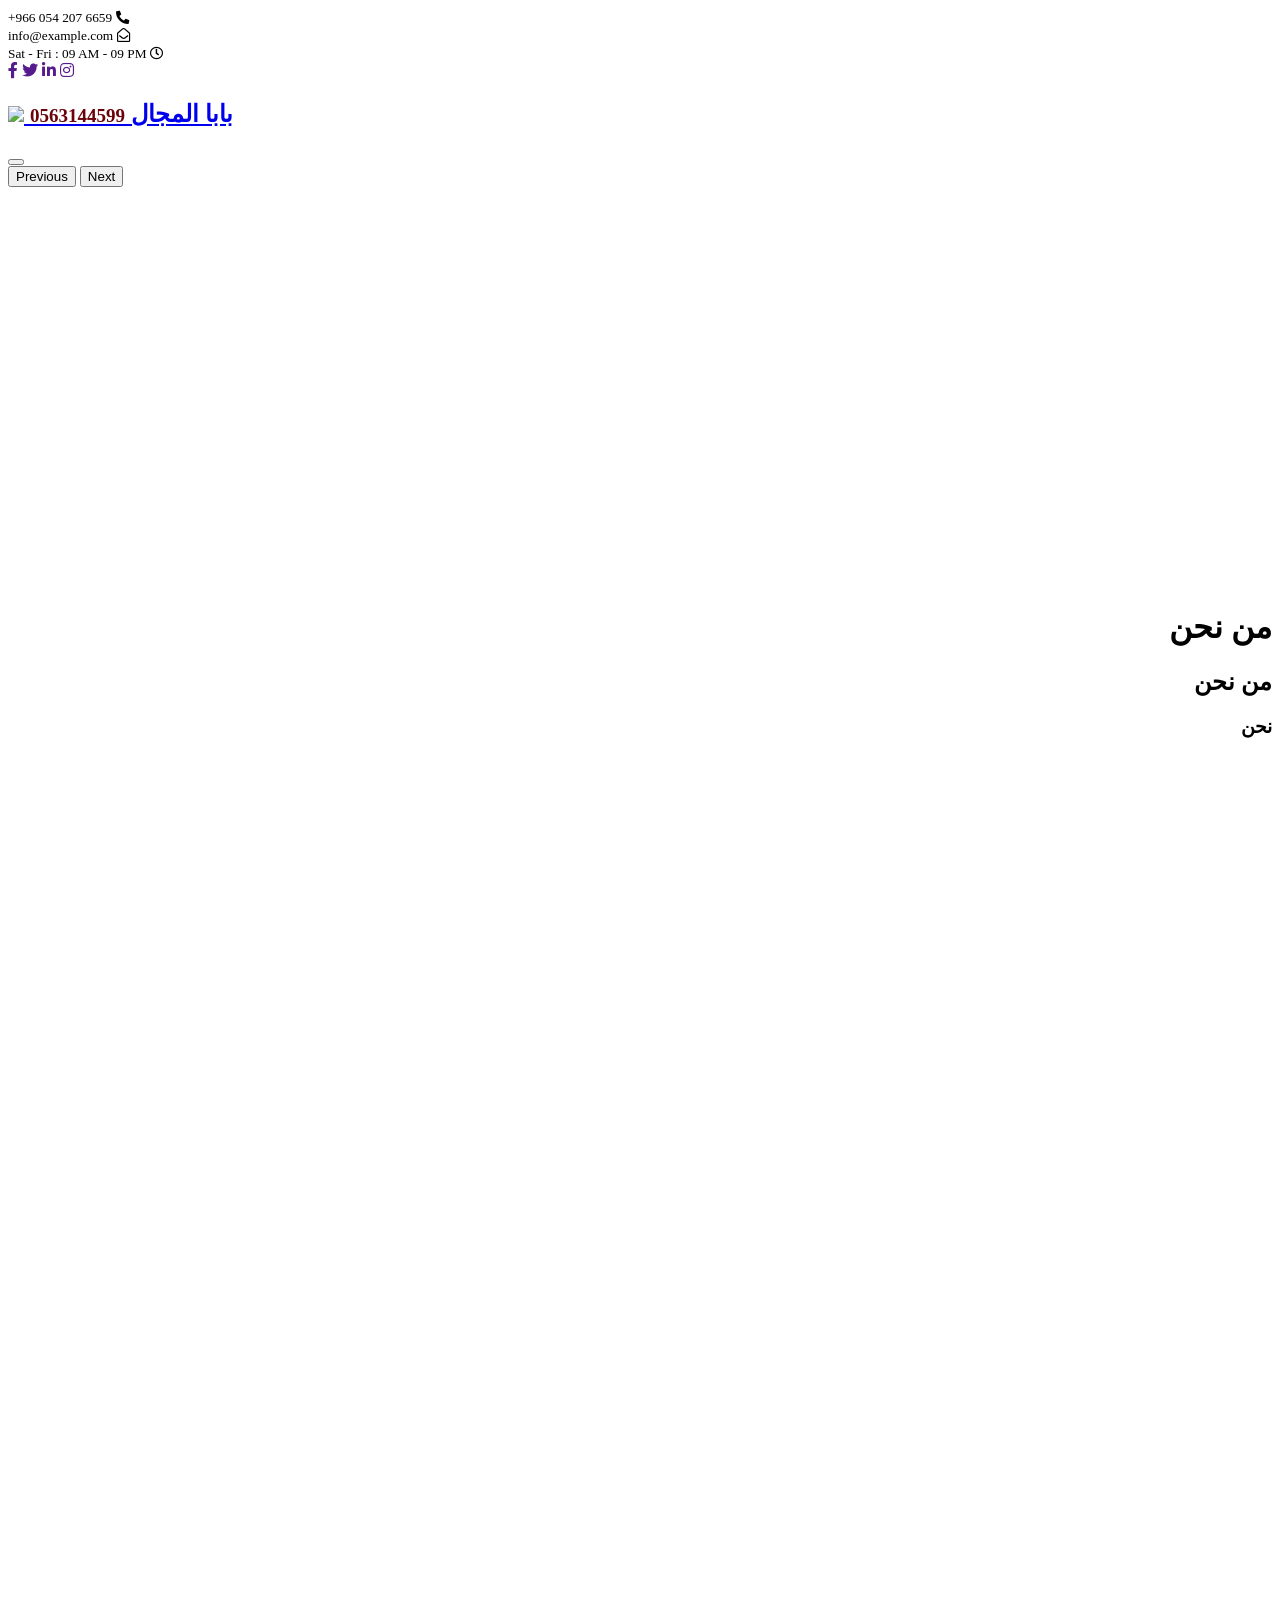
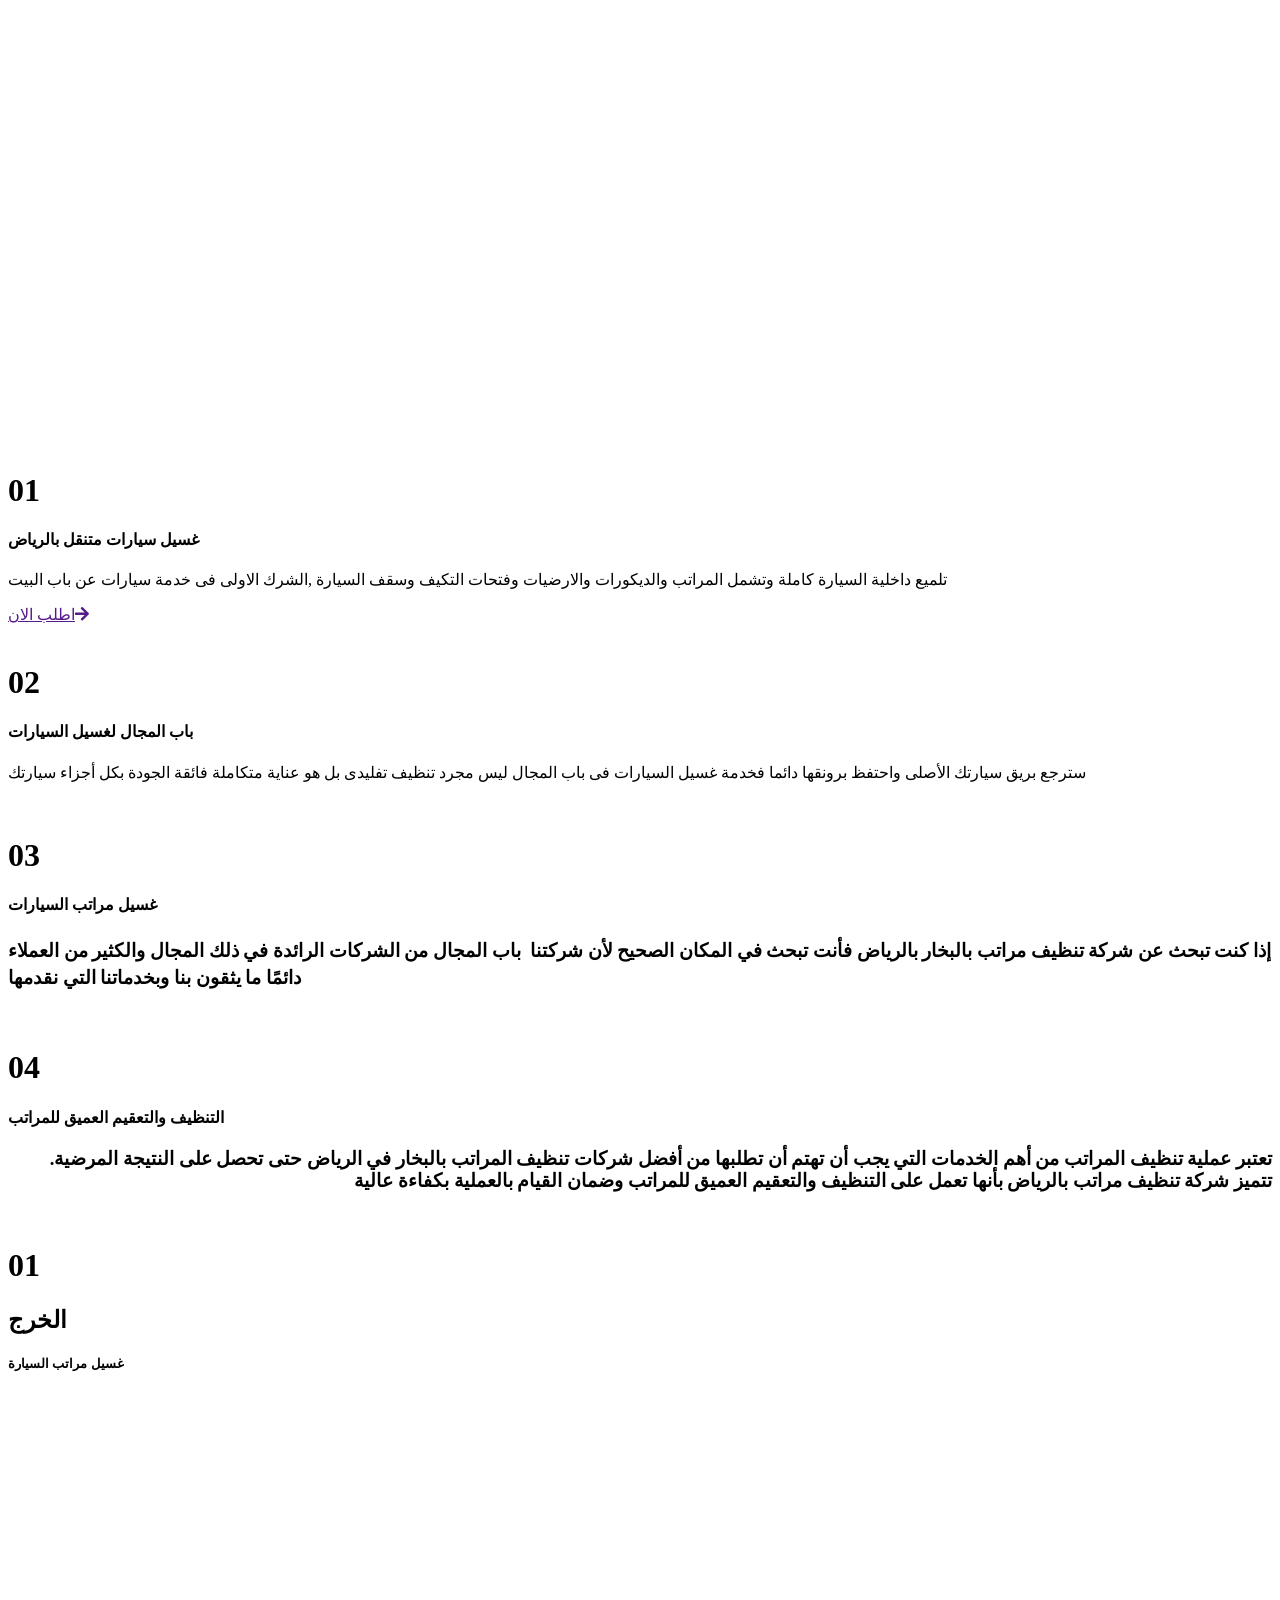
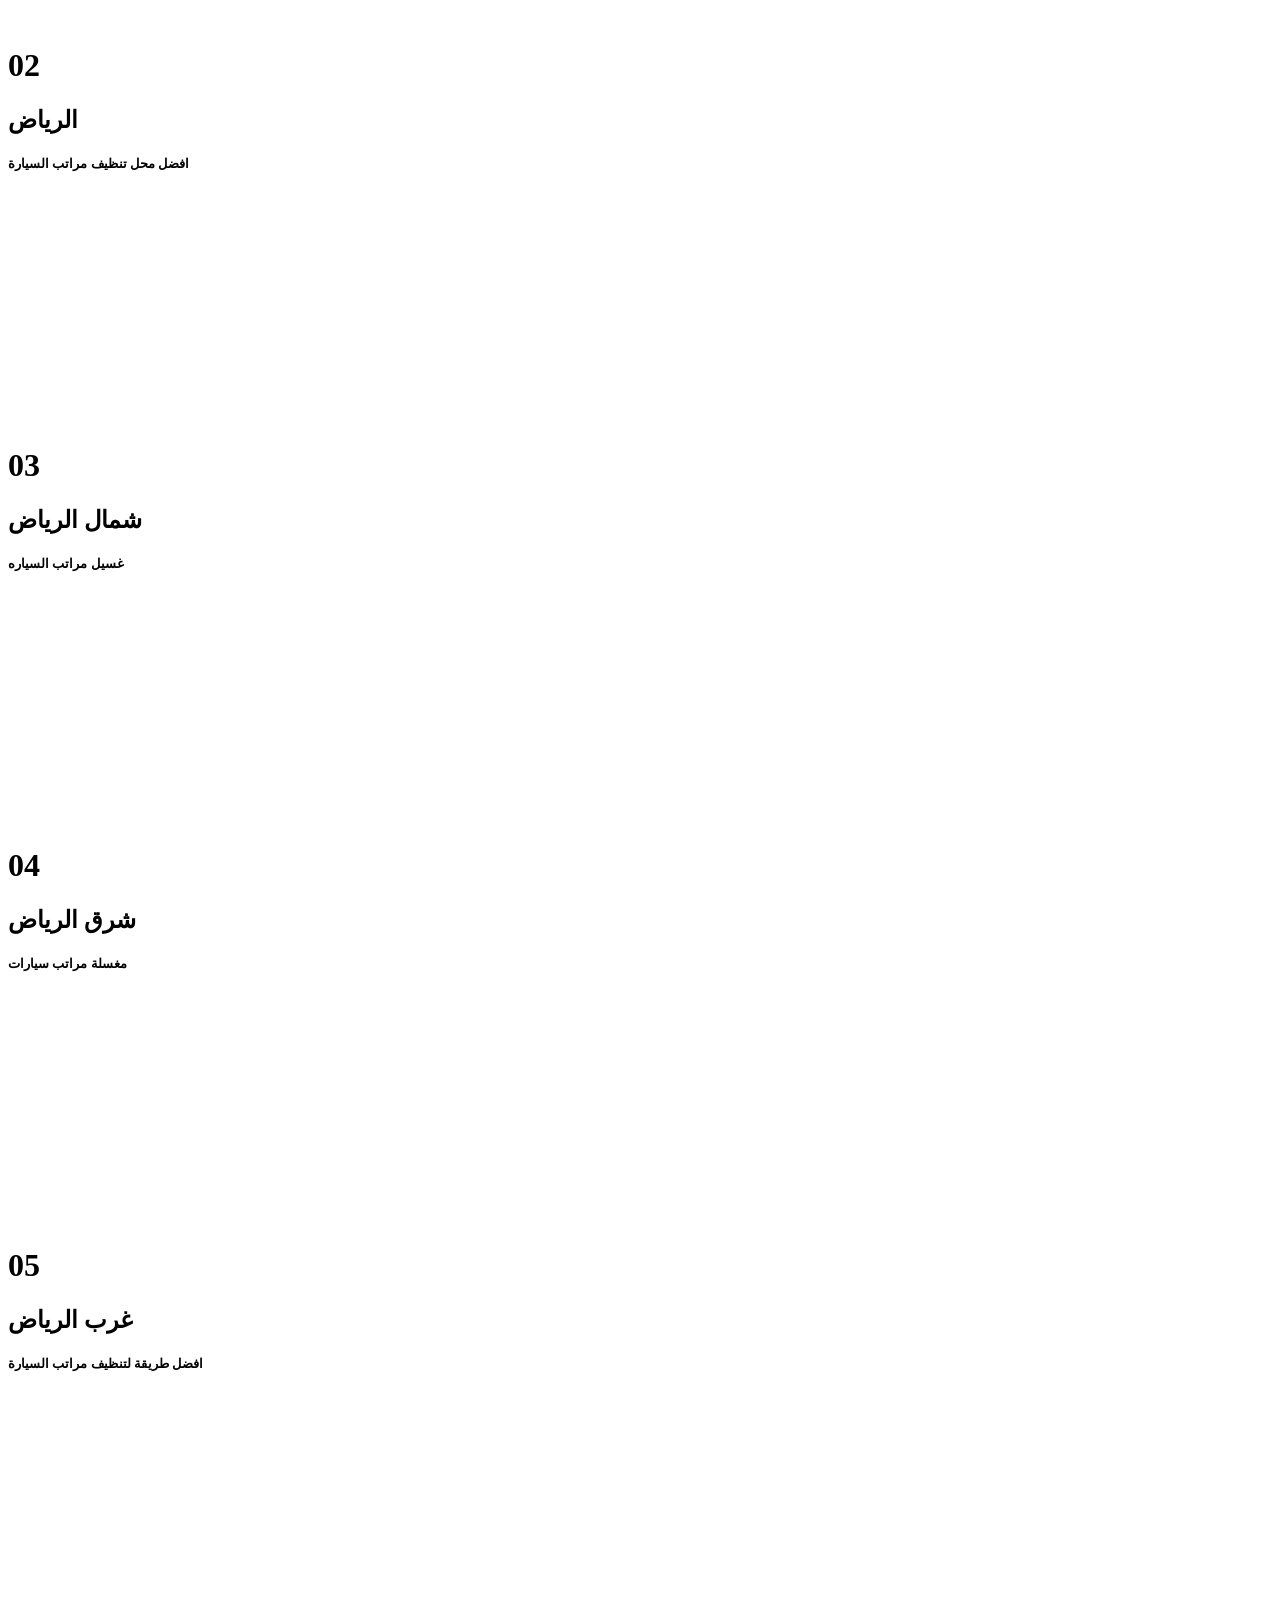
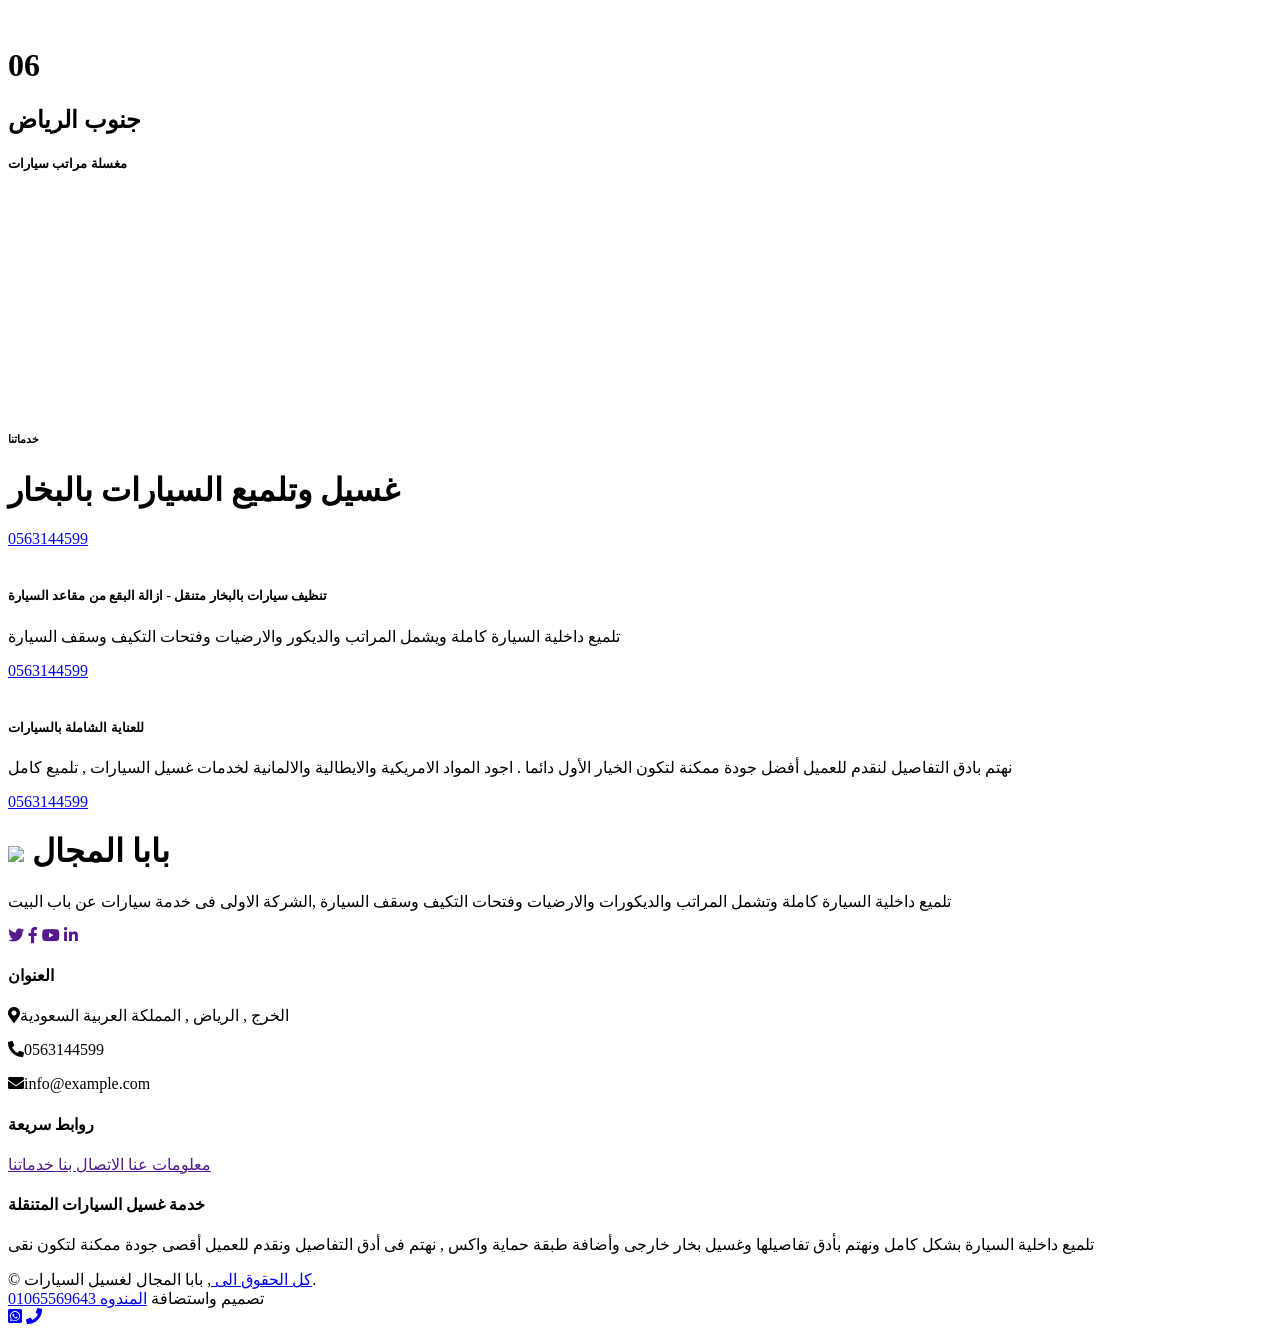
==== index.html @ a14aadbb "Update index.html" ====
<!DOCTYPE html>
<html lang="en">

<head>
    <meta charset="utf-8">
    <title>بابا المجال غسيل سيارات بالرياض 0563144599</title>
    <meta content="width=device-width, initial-scale=1.0" name="viewport">
    <meta content="
    غسيل سيارات ,
مغسلة سيارات متنقلة الرياض ,
غسيل سيارات متنقل الرياض ,
غسيل سيارات بالبخار الرياض ,
غسيل سيارات بالبخار بالرياض ,
غسيل سيارات متنقل شرق الرياض ,
غسيل سيارات متنقل شمال الرياض ,
غسيل سيارات متنقلة بالرياض ,
تلميع سيارات شرق الرياض ,
شركة غسيل سيارات متنقل بالرياض ,
تلميع سيارات متنقل الرياض ,
تلميع متنقل الرياض ,
تلميع سيارات متنقل بالرياض ,
غسيل سيارات عادي متنقل الرياض ,
مغسلة سيارات بالبخار الرياض ,
تلميع سيارات متنقل في الرياض ,
تطبيق غسيل سيارات متنقل الرياض ,
غسيل سيارات متنقل الرياض رخيص ,
شركة غسيل سيارات بالبخار متنقل بالرياض ,
غسيل سيارات متنقل العليا الرياض ,
تلميع سيارات ,
غسيل سيارات متنقل بالرياض ,
غسل سيارتك عند باب بيتك الرياض ,
شركة غسيل سيارات بالبخار بالرياض ,
غسيل متنقل الرياض ,
غسيل سيارات بالبخار في الرياض ,
غسيل سيارات بالبخار متنقل بالرياض ,
غسيل وتلميع سيارات متنقل بالرياض ,
غسيل سيارات متنقل في الرياض ,
شركة غسيل سيارات متنقلة بالرياض ,
تنظيف سيارات متنقل بالرياض ,
غسيل متنقل بالرياض ,
شركة تنظيف سيارات متنقل بالرياض ,
تلميع سيارات بالبخار بالرياض ,
شركة غسيل سيارات متنقلة بالبخار بالرياض ,
غسيل سيارات متنقل الملقا ,

    " name="keywords">
    <meta content="خدمات منزلية بالرياض ,غسيل سيارات بالبخار  ,تنظيف مجالس , غسيل كنب ,  نقل عفش , تخزين اثاث ,تنظيف منازل , غسيل سيارات , مكافحة حشرات ,طارد للحمام , عزل المنشأة " name="description">

    <!-- Favicon -->
    <link href="img/logo.png" rel="icon">

    <!-- Google Web Fonts -->
    <link rel="preconnect" href="https://fonts.googleapis.com">
    <link rel="preconnect" href="https://fonts.gstatic.com" crossorigin>
    <link href="https://fonts.googleapis.com/css2?family=Roboto:wght@400;500&family=Poppins:wght@600;700&display=swap" rel="stylesheet"> 

    <!-- Icon Font Stylesheet -->
    <link href="https://cdnjs.cloudflare.com/ajax/libs/font-awesome/5.10.0/css/all.min.css" rel="stylesheet">
    <link href="https://cdn.jsdelivr.net/npm/bootstrap-icons@1.4.1/font/bootstrap-icons.css" rel="stylesheet">

    <!-- Libraries Stylesheet -->
    <link href="lib/animate/animate.min.css" rel="stylesheet">
    <link href="lib/owlcarousel/assets/owl.carousel.min.css" rel="stylesheet">

    <!-- Customized Bootstrap Stylesheet -->
    <link href="css/bootstrap.min.css" rel="stylesheet">

    <!-- Template Stylesheet -->
    <link href="css/style.css" rel="stylesheet">
    <!-- Google tag (gtag.js) -->
<script async src="https://www.googletagmanager.com/gtag/js?id=G-0M3JSE8YZG"></script>
<script>
  window.dataLayer = window.dataLayer || [];
  function gtag(){dataLayer.push(arguments);}
  gtag('js', new Date());

  gtag('config', 'G-0M3JSE8YZG');
</script>
</head>

<body>
    <!-- Spinner Start -->
    <div id="spinner" class="show bg-white position-fixed translate-middle w-100 vh-100 top-50 start-50 d-flex align-items-center justify-content-center">
        <div class="spinner-grow text-primary" role="status"></div>
    </div>
    <!-- Spinner End -->
    <!-- Topbar Start -->
    <div class="container-fluid bg-light p-0">
        <div class="row gx-0 d-none d-lg-flex">
            <div class="col-lg-7 px-5 text-start">
                <div class="h-100 d-inline-flex align-items-center border-start border-end px-3">
                    <small dir="ltr">+966 054 207 6659</small>
                    <small class="fa fa-phone-alt me-2"></small>
                   
                </div>
                <div class="h-100 d-inline-flex align-items-center border-end px-3">
                    <small>info@example.com</small>
                    <small class="far fa-envelope-open me-2"></small>
                   
                </div>
                <div class="h-100 d-inline-flex align-items-center border-end px-3">
                    <small>Sat - Fri : 09 AM - 09 PM</small>
                    <small class="far fa-clock me-2"></small>
                   
                </div>
            </div>
            <div class="col-lg-5 px-5 text-end">
                <div class="h-100 d-inline-flex align-items-center">
                    <a class="btn btn-square border-end border-start" href=""><i class="fab fa-facebook-f"></i></a>
                    <a class="btn btn-square border-end" href=""><i class="fab fa-twitter"></i></a>
                    <a class="btn btn-square border-end" href=""><i class="fab fa-linkedin-in"></i></a>
                    <a class="btn btn-square border-end" href=""><i class="fab fa-instagram"></i></a>
                </div>
            </div>
        </div>
    </div>
    <!-- Topbar End -->


    <!-- Navbar Start -->
    <nav class="navbar navbar-expand-lg bg-white navbar-light sticky-top px-4 px-lg-5 py-lg-0">
        <a href="index.html" class="navbar-brand d-flex align-items-center">
            <h1 class="m-0">
            <img src="/img/logo.png">
                بابا المجال
                <span style="font-size: 19px !important; font-weight: bold !important; color: #6c020a !important;">0563144599</span>
             </h1>
        </a>
        <button type="button" class="navbar-toggler" data-bs-toggle="collapse" data-bs-target="#navbarCollapse">
            <span class="navbar-toggler-icon"></span>
        </button>
        <div class="collapse navbar-collapse" id="navbarCollapse">
            <div class="navbar-nav ms-auto py-3 py-lg-0" id="navSite">
            </div>
        </div>
    </nav>
    <!-- Navbar End -->


    <!-- Carousel Start -->
    <div class="container-fluid p-0 mb-5 wow fadeIn" data-wow-delay="0.1s">
        <div id="header-carousel" class="carousel slide" data-bs-ride="carousel">
            <div class="carousel-inner " id="slide">
                <!--Data Slide-->
            </div>
            <button class="carousel-control-prev" type="button" data-bs-target="#header-carousel"
                data-bs-slide="prev">
                <span class="carousel-control-prev-icon" aria-hidden="true"></span>
                <span class="visually-hidden">Previous</span>
            </button>
            <button class="carousel-control-next" type="button" data-bs-target="#header-carousel"
                data-bs-slide="next">
                <span class="carousel-control-next-icon" aria-hidden="true"></span>
                <span class="visually-hidden">Next</span>
            </button>
        </div>
    </div>
    <!-- Carousel End -->


    <!-- About Start -->
    <div class="container-xxl py-5">
        <div class="container">
            <div class="row g-5">
                <div class="col-lg-6 wow fadeInUp" data-wow-delay="0.1s">
                    <div class="position-relative overflow-hidden ps-5 pt-5 h-100" style="min-height: 400px;">
                        <img class="position-absolute w-100 h-100 AboutImg" src="" alt="" style="object-fit: cover;">
                        <div class="position-absolute top-0 start-0 bg-white pe-3 pb-3" style="width: 200px; height: 200px;">
                            <div class="d-flex flex-column justify-content-center text-center bg-primary h-100 p-3">
                                <h1 class="text-white About_h1"></h1>
                                <h2 class="text-white About_h2"></h2>
                                <h5 class="text-white mb-0 About_h5"> </h5>
                            </div>
                        </div>
                    </div>
                </div>
                <div class="col-lg-6 wow fadeInUp" data-wow-delay="0.5s">
                    <div class="h-100">
                        <div class="border-start border-5 border-primary ps-4 mb-5">                            
                            <h1 lass="text-body text-uppercase mb-2"style="direction: rtl;">من نحن</h1>                           
                            <h2 class="display-6 mb-0" style="direction: rtl;">من نحن</h2>
                        </div>
                        <h3 style="direction: rtl;">نحن<span style="color: rgb(19, 18, 18);">
                             <span style="text-decoration: underline;" class="details">
                            
                            </h3>
                        <div class="border-top mt-4 pt-4" >
                            <div class="row g-4" dir="ltr" id="About_sub">
                              
                            </div>
                        </div>
                    </div>
                </div>
            </div>
        </div>
    </div>
    <!-- About End -->
    <div class="container-fluid my-5 p-0">
        <div class="row g-0">
            <div class="col-xl-3 col-sm-6 wow fadeIn" data-wow-delay="0.1s">
                <div class="position-relative">
                    <iframe width="350" height="315"                     
                    src="https://www.youtube.com/embed/ENDoC7p9boM"
                     title="بابا المجال للخدمات المنزلية تنظيف مسبح 0563144599" 
                     frameborder="0" 
                     allow="accelerometer; autoplay; clipboard-write; encrypted-media; gyroscope; picture-in-picture; web-share" allowfullscreen></iframe>
                </div>
            </div>
            <div class="col-xl-3 col-sm-6 wow fadeIn" data-wow-delay="0.1s">
                <div class="position-relative">
                    <iframe width="350" height="315"                                     
                    src="https://www.youtube.com/embed/lfxhpoKHu24"
                     title="بابا المجال للخدمات المنزلية  , تنظيف مكيفات بالرياض  0563144599" 
                     frameborder="0" 
                     allow="accelerometer; autoplay; clipboard-write; encrypted-media; gyroscope; picture-in-picture; web-share" allowfullscreen></iframe>
                </div>
            </div>
            <div class="col-xl-3 col-sm-6 wow fadeIn" data-wow-delay="0.1s">
                <div class="position-relative">
                    <iframe width="350" height="315"    
                                                     
                    src="https://www.youtube.com/embed/4moefjsDjJA"
                     title="افضل شركة تنظيف منازل بالرياض" 
                     frameborder="0" 
                     allow="accelerometer; autoplay; clipboard-write; encrypted-media; gyroscope; picture-in-picture; web-share" allowfullscreen></iframe>
                </div>
            </div>
            <div class="col-xl-3 col-sm-6 wow fadeIn" data-wow-delay="0.1s">
                <div class="position-relative">
                    <iframe width="350" height="315"                                    
                    src="https://www.youtube.com/embed/tdwrv0Bm0sY"
                     title="تنظيف مؤسسات بالرياض" 
                     frameborder="0" 
                     allow="accelerometer; autoplay; clipboard-write; encrypted-media; gyroscope; picture-in-picture; web-share" allowfullscreen></iframe>
                </div>
            </div>
        </div>
    </div>

    <!-- Facts Start -->
    <div class="container-fluid my-5 p-0">
        <div class="row g-0">
            <div class="col-xl-3 col-sm-6 wow fadeIn" data-wow-delay="0.1s">
                <div class="position-relative">
                    <img class="img-fluid w-100" src="img/imgm001.jpg" alt="">
                    <div class="facts-overlay">
                        <h1 class="display-1">01</h1>
                        <h4 class="text-white mb-3">غسيل سيارات متنقل بالرياض</h4>
                        <p class="text-white">تلميع داخلية السيارة كاملة وتشمل المراتب والديكورات والارضيات وفتحات التكيف وسقف السيارة ,الشرك الاولى فى خدمة سيارات عن باب البيت</p>
                        <a class="text-white small" href="">اطلب الان<i class="fa fa-arrow-right ms-3"></i></a>
                    </div>
                </div>
            </div>
            <div class="col-xl-3 col-sm-6 wow fadeIn" data-wow-delay="0.3s">
                <div class="position-relative">
                    <img class="img-fluid w-100" src="img/imgm002.jpg" alt="">
                    <div class="facts-overlay">
                        <h1 class="display-1">02</h1>
                        <h4 class="text-white mb-3">باب المجال لغسيل السيارات</h4>
                        <p class="text-white">سترجع بريق سيارتك الأصلى واحتفظ برونقها دائما فخدمة غسيل السيارات فى باب المجال 
                            ليس مجرد تنظيف تفليدى بل هو عناية متكاملة فائقة الجودة بكل أجزاء سيارتك</p>
                           
                    </div>
                </div>
            </div>
            <div class="col-xl-3 col-sm-6 wow fadeIn" data-wow-delay="0.5s">
                <div class="position-relative">
                    <img class="img-fluid w-100" src="img/imgm003.jpg" alt="">
                    <div class="facts-overlay">
                        <h1 class="display-1">03</h1>
                        <h4 class="text-white mb-3">غسيل مراتب السيارات</h4>
                       <h2 class="text-white"><span style="font-size: 14pt;"><strong>إذا كنت تبحث عن شركة تنظيف مراتب بالبخار بالرياض فأنت تبحث في المكان الصحيح لأن شركتنا &nbsp;باب المجال من الشركات الرائدة في ذلك المجال والكثير من العملاء دائمًا ما يثقون بنا وبخدماتنا التي نقدمها</strong></span></h2>
                    </div>
                </div>
            </div>
            <div class="col-xl-3 col-sm-6 wow fadeIn" data-wow-delay="0.7s">
                <div class="position-relative">
                    <img class="img-fluid w-100" src="img/fact-4.jpg" alt="">
                    <div class="facts-overlay">
                        <h1 class="display-1">04</h1>
                        <h4 class="text-white mb-3">التنظيف والتعقيم العميق للمراتب</h4>
                        <p  class="text-white" style="text-align: right;"><span style="font-size: 14pt;"><strong>تعتبر عملية تنظيف المراتب من أهم الخدمات التي يجب أن تهتم أن تطلبها من أفضل شركات تنظيف المراتب بالبخار في الرياض حتى تحصل على النتيجة المرضية. تتميز شركة تنظيف مراتب بالرياض بأنها تعمل على التنظيف والتعقيم العميق للمراتب وضمان القيام بالعملية بكفاءة عالية</strong></span></p>
                    </div>
                </div>
            </div>
        </div>
    </div>
    <!-- Facts End -->


    <!-- Features Start -->
    <div class="container-xxl py-5">
        <div class="container">
            <div class="row g-5">               
             
                <div class="col-lg-6 wow fadeInUp" data-wow-delay="0.5s">
                    <div class="position-relative overflow-hidden ps-5 pt-5 h-100" style="min-height: 400px;">
                        <img class="position-absolute w-100 h-100" src="img/imgb001.jpg" alt="" style="object-fit: cover;">
                        <div class="position-absolute top-0 start-0 bg-white pe-3 pb-3" style="width: 200px; height: 200px;">
                            <div class="d-flex flex-column justify-content-center text-center bg-primary h-100 p-3">
                                <h1 class="text-white">01</h1>
                                <h2 class="text-white">الخرج</h2>
                                <h5 class="text-white mb-0">غسيل مراتب السيارة</h5>
                            </div>
                        </div>
                    </div>
                </div>
                <div class="col-lg-6 wow fadeInUp" data-wow-delay="0.5s">
                    <div class="position-relative overflow-hidden ps-5 pt-5 h-100" style="min-height: 400px;">
                        <img class="position-absolute w-100 h-100" src="img/imgb002.jpg" alt="" style="object-fit: cover;">
                        <div class="position-absolute top-0 start-0 bg-white pe-3 pb-3" style="width: 200px; height: 200px;">
                            <div class="d-flex flex-column justify-content-center text-center bg-primary h-100 p-3">
                                <h1 class="text-white">02</h1>
                                <h2 class="text-white">الرياض</h2>
                                <h5 class="text-white mb-0">افضل محل تنظيف مراتب السيارة</h5>
                            </div>
                        </div>
                    </div>
                </div>
                <div class="col-lg-6 wow fadeInUp" data-wow-delay="0.5s">
                    <div class="position-relative overflow-hidden ps-5 pt-5 h-100" style="min-height: 400px;">
                        <img class="position-absolute w-100 h-100" src="img/imgb003.jpg" alt="" style="object-fit: cover;">
                        <div class="position-absolute top-0 start-0 bg-white pe-3 pb-3" style="width: 200px; height: 200px;">
                            <div class="d-flex flex-column justify-content-center text-center bg-primary h-100 p-3">
                                <h1 class="text-white">03</h1>
                                <h2 class="text-white">شمال الرياض</h2>
                                <h5 class="text-white mb-0"> غسيل مراتب السياره</h5>
                            </div>
                        </div>
                    </div>
                </div>
                <div class="col-lg-6 wow fadeInUp" data-wow-delay="0.5s">
                    <div class="position-relative overflow-hidden ps-5 pt-5 h-100" style="min-height: 400px;">
                        <img class="position-absolute w-100 h-100" src="img/imgb004.jpg" alt="" style="object-fit: cover;">
                        <div class="position-absolute top-0 start-0 bg-white pe-3 pb-3" style="width: 200px; height: 200px;">
                            <div class="d-flex flex-column justify-content-center text-center bg-primary h-100 p-3">
                                <h1 class="text-white">04</h1>
                                <h2 class="text-white">شرق الرياض</h2>
                                <h5 class="text-white mb-0">مغسلة مراتب سيارات</h5>
                            </div>
                        </div>
                    </div>
                </div>
                <div class="col-lg-6 wow fadeInUp" data-wow-delay="0.5s">
                    <div class="position-relative overflow-hidden ps-5 pt-5 h-100" style="min-height: 400px;">
                        <img class="position-absolute w-100 h-100" src="img/imgb005.jpg" alt="" style="object-fit: cover;">
                        <div class="position-absolute top-0 start-0 bg-white pe-3 pb-3" style="width: 200px; height: 200px;">
                            <div class="d-flex flex-column justify-content-center text-center bg-primary h-100 p-3">
                                <h1 class="text-white">05</h1>
                                <h2 class="text-white">غرب الرياض</h2>
                                <h5 class="text-white mb-0"> افضل طريقة لتنظيف مراتب السيارة</h5>
                            </div>
                        </div>
                    </div>
                </div>
                <div class="col-lg-6 wow fadeInUp" data-wow-delay="0.5s">
                    <div class="position-relative overflow-hidden ps-5 pt-5 h-100" style="min-height: 400px;">
                        <img class="position-absolute w-100 h-100" src="img/imgb006.jpg" alt="" style="object-fit: cover;">
                        <div class="position-absolute top-0 start-0 bg-white pe-3 pb-3" style="width: 200px; height: 200px;">
                            <div class="d-flex flex-column justify-content-center text-center bg-primary h-100 p-3">
                                <h1 class="text-white">06</h1>
                                <h2 class="text-white">جنوب الرياض</h2>
                                <h5 class="text-white mb-0">مغسلة مراتب سيارات</h5>
                            </div>
                        </div>
                    </div>
                </div>
            </div>
        </div>
    </div>
    <!-- Features End -->
    <!-- Service Start -->
    <div class="container-xxl py-5">
        <div class="container">
            <div class="row g-5 align-items-end mb-5">
                <div class="col-lg-6 wow fadeInUp" data-wow-delay="0.1s">
                    <div class="border-start border-5 border-primary ps-4">
                        <h6 class="text-body text-uppercase mb-2">خدماتنا</h6>
                        <h1 class="display-6 mb-0">غسيل وتلميع السيارات بالبخار</h1>
                    </div>
                </div>                
                <div class="col-lg-6 text-lg-end wow fadeInUp" data-wow-delay="0.3s">
                    <a h class="btn btn-primary py-3 px-5" href="tal:0563144599">0563144599 </a>
                </div>
            </div>
            <div class="row g-4 justify-content-center">
                <div class="col-lg-4 col-md-6 wow fadeInUp" data-wow-delay="0.1s">
                    <div class="service-item bg-light overflow-hidden h-100">
                        <img class="img-fluid" src="img/car003.png" alt="">
                        <div class="service-text position-relative text-center h-100 p-4">
                            <h5 class="mb-3">تنظيف سيارات بالبخار متنقل - ازالة البقع من مقاعد السيارة</h5>
                            <p>تلميع داخلية السيارة كاملة ويشمل المراتب والديكور والارضيات وفتحات التكيف وسقف السيارة </p>
                            <a h class="btn btn-primary py-3 px-5" href="tal:0563144599">0563144599 </a>
                        </div>
                    </div>
                </div>
                <div class="col-lg-4 col-md-6 wow fadeInUp" data-wow-delay="0.3s">
                    <div class="service-item bg-light overflow-hidden h-100">
                        <img class="img-fluid" src="img/car002.png" alt="">
                        <div class="service-text position-relative text-center h-100 p-4">
                            <h5 class="mb-3">للعناية الشاملة بالسيارات</h5>
                            <p>نهتم بادق التفاصيل لنقدم للعميل أفضل جودة ممكنة لتكون الخيار الأول دائما . اجود المواد الامريكية والايطالية والالمانية لخدمات غسيل السيارات , تلميع كامل </p>
                            <a h class="btn btn-primary py-3 px-5" href="tal:0563144599">0563144599 </a>
                        </div>
                    </div>
                </div>
             
            </div>
        </div>
    </div>
    <!-- Service End -->



    <!-- Footer Start -->
    <div class="container-fluid bg-dark footer mt-5 pt-5 wow fadeIn" data-wow-delay="0.1s">
        <div class="container py-5">
            <div class="row g-5">
                <div class="col-lg-3 col-md-6">
                    <h1 class="text-white mb-4 footImg">
                        <img src="/img/logo.png">
                        بابا المجال</h1>
                    <p class="text-white">تلميع داخلية السيارة كاملة وتشمل المراتب والديكورات والارضيات وفتحات التكيف وسقف السيارة ,الشركة الاولى فى خدمة سيارات عن باب البيت</p>
                    <div class="d-flex pt-2">
                        <a class="btn btn-square btn-outline-primary me-1" href=""><i class="fab fa-twitter"></i></a>
                        <a class="btn btn-square btn-outline-primary me-1" href=""><i class="fab fa-facebook-f"></i></a>
                        <a class="btn btn-square btn-outline-primary me-1" href=""><i class="fab fa-youtube"></i></a>
                        <a class="btn btn-square btn-outline-primary me-0" href=""><i class="fab fa-linkedin-in"></i></a>
                    </div>
                </div>
                <div class="col-lg-3 col-md-6">
                    <h4 class="text-light mb-4">العنوان</h4>
                    <p><i class="fa fa-map-marker-alt me-3"></i>الخرج , الرياض , المملكة العربية السعودية</p>
                    <p><i class="fa fa-phone-alt me-3"></i>0563144599</p>
                    <p><i class="fa fa-envelope me-3"></i>info@example.com</p>
                </div>
                <div class="col-lg-3 col-md-6">
                    <h4 class="text-light mb-4">روابط سريعة</h4>
                    <a class="btn btn-link" href="">معلومات عنا </a>
                    <a class="btn btn-link" href="">الاتصال بنا </a>
                    <a class="btn btn-link" href="">خدماتنا</a>                
                </div>
                <div class="col-lg-3 col-md-6">
                    <h4 class="text-light mb-4">خدمة غسيل السيارات المتنقلة</h4>
                    <p>
                        تلميع داخلية السيارة بشكل كامل ونهتم بأدق تفاصيلها وغسيل بخار خارجى وأضافة طبقة حماية واكس  , نهتم
                        فى أدق التفاصيل ونقدم للعميل أقصى جودة ممكنة لتكون نقى</p>
                   
                </div>
            </div>
        </div>
        <div class="container-fluid copyright">
            <div class="container">
                <div class="row">
                    <div class="col-md-6 text-center text-md-start mb-3 mb-md-0">
                        &copy; <a href="#">كل الحقوق الى </a>, بابا المجال لغسيل السيارات.
                    </div>
                    <div class="col-md-6 text-center text-md-end">
                        <!--/*** This template is free as long as you keep the footer author’s credit link/attribution link/backlink. If you'd like to use the template without the footer author’s credit link/attribution link/backlink, you can purchase the Credit Removal License from "https://htmlcodex.com/credit-removal". Thank you for your support. ***/-->
                        تصميم واستضافة  <a href="https://wa.me/+201065569643" target="_blank">المندوه 01065569643</a>
                    </div>
                </div>
            </div>
        </div>
    </div>
    <!-- Footer End -->

    <a href="https://wa.me/+9660563144599" class="back-to-top" id="mass"><i class="fab fa-whatsapp-square"></i></a>
  
    <!-- Back to Top  <i class="fas fa-phone-alt"></i>-->
    
    <a href="tel:0563144599" class="back-to-top" id="massphone"><i class="fas fa-phone"></i></a>

    <!-- JavaScript Libraries -->
    <script src="https://code.jquery.com/jquery-3.4.1.min.js"></script>
    <script src="https://cdn.jsdelivr.net/npm/bootstrap@5.0.0/dist/js/bootstrap.bundle.min.js"></script>
    <script src="lib/wow/wow.min.js"></script>
    <script src="lib/easing/easing.min.js"></script>
    <script src="lib/waypoints/waypoints.min.js"></script>
    <script src="lib/owlcarousel/owl.carousel.min.js"></script>

    <!-- Template Javascript -->
    <script src="js/main.js"></script>    
    <script src="js/navsite.js"></script>
    <script src="js/panar.js"></script>
    <script src="js/dataAbout.js"></script>
</body>

</html>
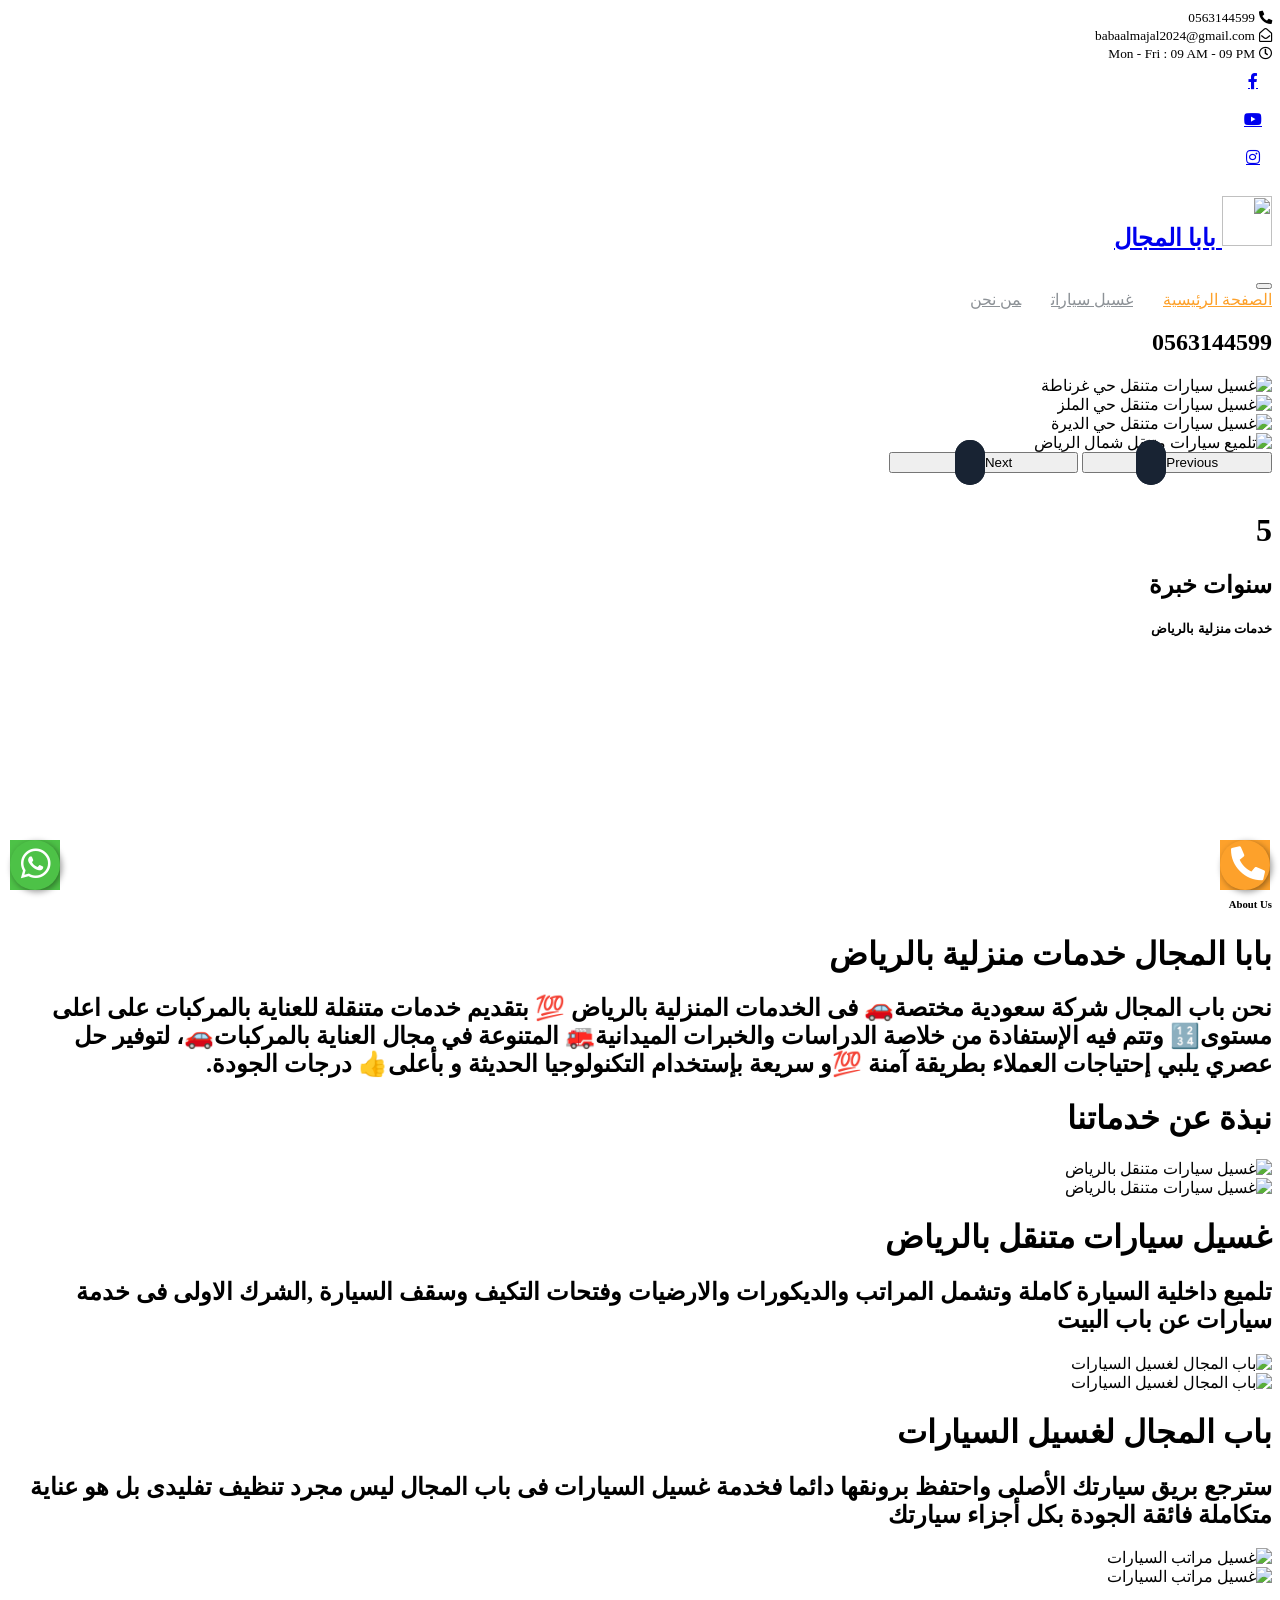
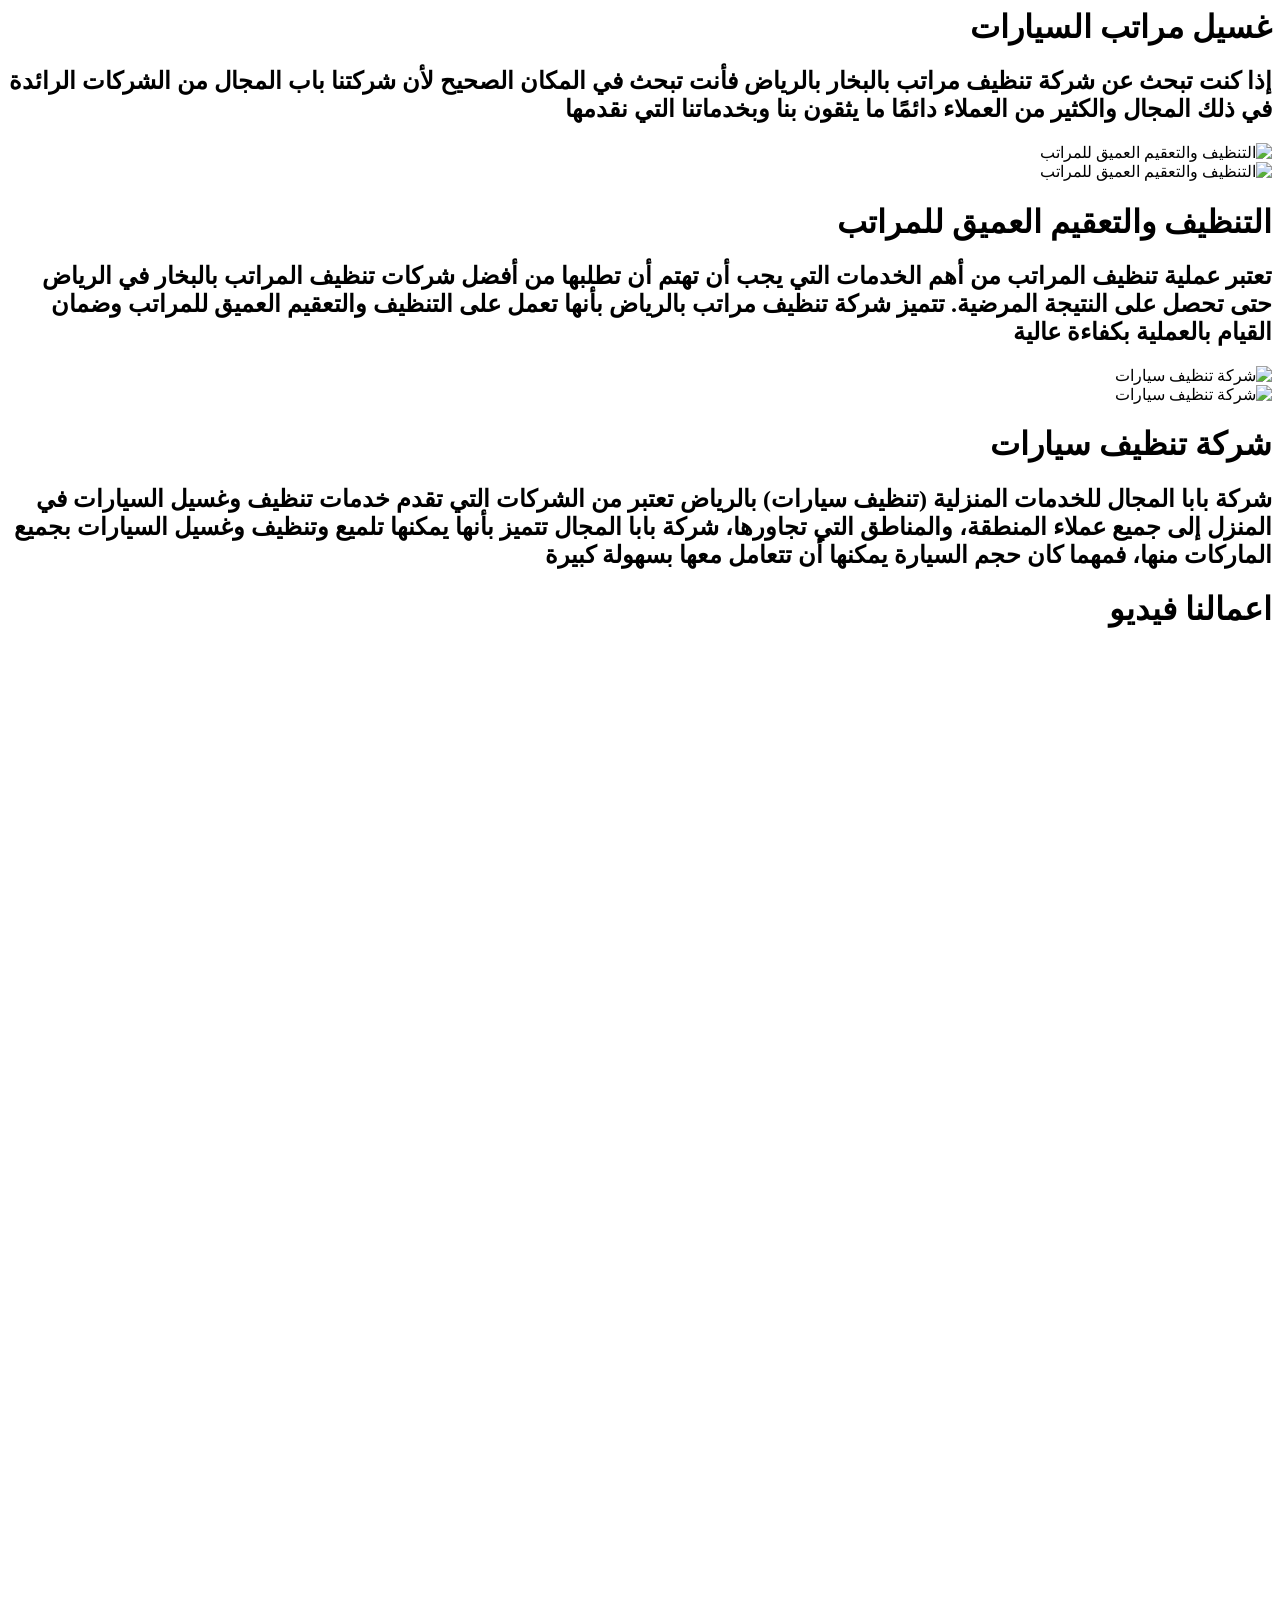
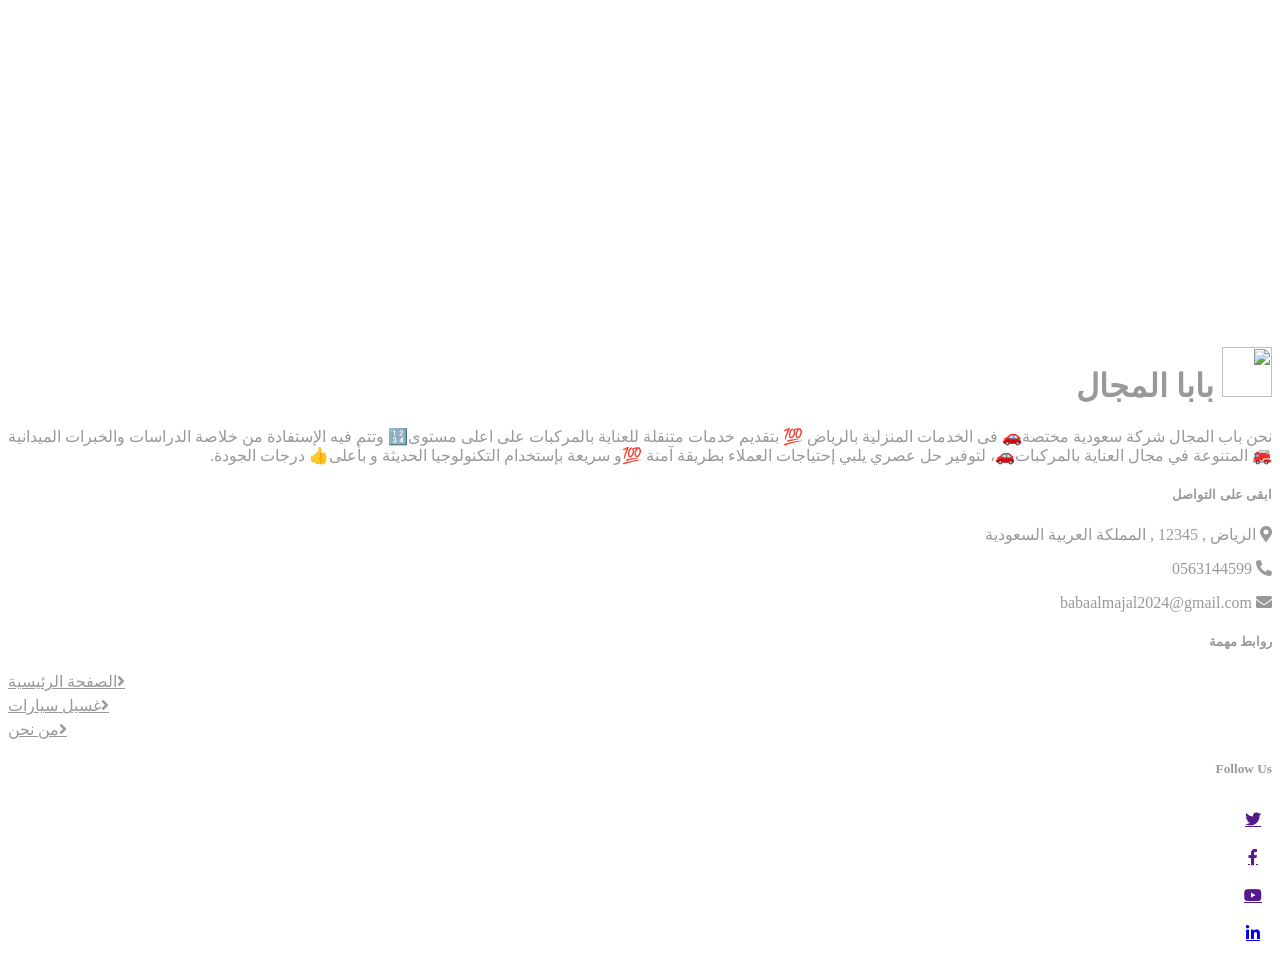
==== commit 16480c74: "aa" ====
--- a/index.html
+++ b/index.html
@@ -67,15 +67,7 @@
 
     <!-- Template Stylesheet -->
     <link href="css/style.css" rel="stylesheet">
-    <!-- Google tag (gtag.js) -->
-<script async src="https://www.googletagmanager.com/gtag/js?id=G-0M3JSE8YZG"></script>
-<script>
-  window.dataLayer = window.dataLayer || [];
-  function gtag(){dataLayer.push(arguments);}
-  gtag('js', new Date());
-
-  gtag('config', 'G-0M3JSE8YZG');
-</script>
+
 </head>
 
 <body>
@@ -84,32 +76,30 @@
         <div class="spinner-grow text-primary" role="status"></div>
     </div>
     <!-- Spinner End -->
+
+
     <!-- Topbar Start -->
     <div class="container-fluid bg-light p-0">
         <div class="row gx-0 d-none d-lg-flex">
             <div class="col-lg-7 px-5 text-start">
                 <div class="h-100 d-inline-flex align-items-center border-start border-end px-3">
-                    <small dir="ltr">+966 054 207 6659</small>
                     <small class="fa fa-phone-alt me-2"></small>
-                   
+                    <small class="mobileSite"></small>
                 </div>
                 <div class="h-100 d-inline-flex align-items-center border-end px-3">
-                    <small>info@example.com</small>
                     <small class="far fa-envelope-open me-2"></small>
-                   
+                    <small class="emailSite"></small>
                 </div>
                 <div class="h-100 d-inline-flex align-items-center border-end px-3">
-                    <small>Sat - Fri : 09 AM - 09 PM</small>
                     <small class="far fa-clock me-2"></small>
-                   
+                    <small>Mon - Fri : 09 AM - 09 PM</small>
                 </div>
             </div>
             <div class="col-lg-5 px-5 text-end">
                 <div class="h-100 d-inline-flex align-items-center">
-                    <a class="btn btn-square border-end border-start" href=""><i class="fab fa-facebook-f"></i></a>
-                    <a class="btn btn-square border-end" href=""><i class="fab fa-twitter"></i></a>
-                    <a class="btn btn-square border-end" href=""><i class="fab fa-linkedin-in"></i></a>
-                    <a class="btn btn-square border-end" href=""><i class="fab fa-instagram"></i></a>
+                    <a class="btn btn-square border-end border-start facebookhref" href=""><i class="fab fa-facebook-f"></i></a>
+                    <a class="btn btn-square border-end youtubehref" href="" ><i class="fab fa-youtube"></i></a>                    
+                    <a class="btn btn-square border-end instagramhref" href=""><i class="fab fa-instagram"></i></a>
                 </div>
             </div>
         </div>
@@ -121,27 +111,27 @@
     <nav class="navbar navbar-expand-lg bg-white navbar-light sticky-top px-4 px-lg-5 py-lg-0">
         <a href="index.html" class="navbar-brand d-flex align-items-center">
             <h1 class="m-0">
-            <img src="/img/logo.png">
-                بابا المجال
-                <span style="font-size: 19px !important; font-weight: bold !important; color: #6c020a !important;">0563144599</span>
-             </h1>
+                <img  class="IconSite" src="/img/logo.png">
+        <span class="NameSite"></span> 
+        </h1>
         </a>
         <button type="button" class="navbar-toggler" data-bs-toggle="collapse" data-bs-target="#navbarCollapse">
             <span class="navbar-toggler-icon"></span>
         </button>
         <div class="collapse navbar-collapse" id="navbarCollapse">
-            <div class="navbar-nav ms-auto py-3 py-lg-0" id="navSite">
+            <div class="navbar-nav ms-auto py-3 py-lg-0">
+               <!-- view Navbar -->
             </div>
         </div>
     </nav>
     <!-- Navbar End -->
-
+    <h2 class="alert alert-info mobileSite text-center "></h2>
 
     <!-- Carousel Start -->
     <div class="container-fluid p-0 mb-5 wow fadeIn" data-wow-delay="0.1s">
         <div id="header-carousel" class="carousel slide" data-bs-ride="carousel">
-            <div class="carousel-inner " id="slide">
-                <!--Data Slide-->
+            <div class="carousel-inner">
+                <!-- view -->               
             </div>
             <button class="carousel-control-prev" type="button" data-bs-target="#header-carousel"
                 data-bs-slide="prev">
@@ -164,313 +154,106 @@
             <div class="row g-5">
                 <div class="col-lg-6 wow fadeInUp" data-wow-delay="0.1s">
                     <div class="position-relative overflow-hidden ps-5 pt-5 h-100" style="min-height: 400px;">
-                        <img class="position-absolute w-100 h-100 AboutImg" src="" alt="" style="object-fit: cover;">
+                        <img class="position-absolute w-100 h-100 AboutImgUrl" src="#" alt="" style="object-fit: cover;">
                         <div class="position-absolute top-0 start-0 bg-white pe-3 pb-3" style="width: 200px; height: 200px;">
                             <div class="d-flex flex-column justify-content-center text-center bg-primary h-100 p-3">
-                                <h1 class="text-white About_h1"></h1>
-                                <h2 class="text-white About_h2"></h2>
-                                <h5 class="text-white mb-0 About_h5"> </h5>
+                                <h1 class="text-white aboutsub1">5</h1>
+                                <h2 class="text-white aboutsub2">Years</h2>
+                                <h5 class="text-white mb-0 aboutsub3"></h5>
                             </div>
                         </div>
                     </div>
                 </div>
                 <div class="col-lg-6 wow fadeInUp" data-wow-delay="0.5s">
                     <div class="h-100">
-                        <div class="border-start border-5 border-primary ps-4 mb-5">                            
-                            <h1 lass="text-body text-uppercase mb-2"style="direction: rtl;">من نحن</h1>                           
-                            <h2 class="display-6 mb-0" style="direction: rtl;">من نحن</h2>
+                        <div class="border-start border-5 border-primary ps-4 mb-5">
+                            <h6 class="text-body text-uppercase mb-2">About Us</h6>
+                            <h1 class="display-6 mb-0 AboutTitle"></h1>
                         </div>
-                        <h3 style="direction: rtl;">نحن<span style="color: rgb(19, 18, 18);">
-                             <span style="text-decoration: underline;" class="details">
-                            
-                            </h3>
-                        <div class="border-top mt-4 pt-4" >
-                            <div class="row g-4" dir="ltr" id="About_sub">
-                              
-                            </div>
-                        </div>
+                        <h2 class="Aboutdescription"></2>
                     </div>
                 </div>
             </div>
         </div>
     </div>
     <!-- About End -->
-    <div class="container-fluid my-5 p-0">
-        <div class="row g-0">
-            <div class="col-xl-3 col-sm-6 wow fadeIn" data-wow-delay="0.1s">
-                <div class="position-relative">
-                    <iframe width="350" height="315"                     
-                    src="https://www.youtube.com/embed/ENDoC7p9boM"
-                     title="بابا المجال للخدمات المنزلية تنظيف مسبح 0563144599" 
-                     frameborder="0" 
-                     allow="accelerometer; autoplay; clipboard-write; encrypted-media; gyroscope; picture-in-picture; web-share" allowfullscreen></iframe>
-                </div>
-            </div>
-            <div class="col-xl-3 col-sm-6 wow fadeIn" data-wow-delay="0.1s">
-                <div class="position-relative">
-                    <iframe width="350" height="315"                                     
-                    src="https://www.youtube.com/embed/lfxhpoKHu24"
-                     title="بابا المجال للخدمات المنزلية  , تنظيف مكيفات بالرياض  0563144599" 
-                     frameborder="0" 
-                     allow="accelerometer; autoplay; clipboard-write; encrypted-media; gyroscope; picture-in-picture; web-share" allowfullscreen></iframe>
-                </div>
-            </div>
-            <div class="col-xl-3 col-sm-6 wow fadeIn" data-wow-delay="0.1s">
-                <div class="position-relative">
-                    <iframe width="350" height="315"    
-                                                     
-                    src="https://www.youtube.com/embed/4moefjsDjJA"
-                     title="افضل شركة تنظيف منازل بالرياض" 
-                     frameborder="0" 
-                     allow="accelerometer; autoplay; clipboard-write; encrypted-media; gyroscope; picture-in-picture; web-share" allowfullscreen></iframe>
-                </div>
-            </div>
-            <div class="col-xl-3 col-sm-6 wow fadeIn" data-wow-delay="0.1s">
-                <div class="position-relative">
-                    <iframe width="350" height="315"                                    
-                    src="https://www.youtube.com/embed/tdwrv0Bm0sY"
-                     title="تنظيف مؤسسات بالرياض" 
-                     frameborder="0" 
-                     allow="accelerometer; autoplay; clipboard-write; encrypted-media; gyroscope; picture-in-picture; web-share" allowfullscreen></iframe>
-                </div>
-            </div>
-        </div>
-    </div>
+
 
     <!-- Facts Start -->
-    <div class="container-fluid my-5 p-0">
-        <div class="row g-0">
-            <div class="col-xl-3 col-sm-6 wow fadeIn" data-wow-delay="0.1s">
-                <div class="position-relative">
-                    <img class="img-fluid w-100" src="img/imgm001.jpg" alt="">
-                    <div class="facts-overlay">
-                        <h1 class="display-1">01</h1>
-                        <h4 class="text-white mb-3">غسيل سيارات متنقل بالرياض</h4>
-                        <p class="text-white">تلميع داخلية السيارة كاملة وتشمل المراتب والديكورات والارضيات وفتحات التكيف وسقف السيارة ,الشرك الاولى فى خدمة سيارات عن باب البيت</p>
-                        <a class="text-white small" href="">اطلب الان<i class="fa fa-arrow-right ms-3"></i></a>
-                    </div>
-                </div>
-            </div>
-            <div class="col-xl-3 col-sm-6 wow fadeIn" data-wow-delay="0.3s">
-                <div class="position-relative">
-                    <img class="img-fluid w-100" src="img/imgm002.jpg" alt="">
-                    <div class="facts-overlay">
-                        <h1 class="display-1">02</h1>
-                        <h4 class="text-white mb-3">باب المجال لغسيل السيارات</h4>
-                        <p class="text-white">سترجع بريق سيارتك الأصلى واحتفظ برونقها دائما فخدمة غسيل السيارات فى باب المجال 
-                            ليس مجرد تنظيف تفليدى بل هو عناية متكاملة فائقة الجودة بكل أجزاء سيارتك</p>
-                           
-                    </div>
-                </div>
-            </div>
-            <div class="col-xl-3 col-sm-6 wow fadeIn" data-wow-delay="0.5s">
-                <div class="position-relative">
-                    <img class="img-fluid w-100" src="img/imgm003.jpg" alt="">
-                    <div class="facts-overlay">
-                        <h1 class="display-1">03</h1>
-                        <h4 class="text-white mb-3">غسيل مراتب السيارات</h4>
-                       <h2 class="text-white"><span style="font-size: 14pt;"><strong>إذا كنت تبحث عن شركة تنظيف مراتب بالبخار بالرياض فأنت تبحث في المكان الصحيح لأن شركتنا &nbsp;باب المجال من الشركات الرائدة في ذلك المجال والكثير من العملاء دائمًا ما يثقون بنا وبخدماتنا التي نقدمها</strong></span></h2>
-                    </div>
-                </div>
-            </div>
-            <div class="col-xl-3 col-sm-6 wow fadeIn" data-wow-delay="0.7s">
-                <div class="position-relative">
-                    <img class="img-fluid w-100" src="img/fact-4.jpg" alt="">
-                    <div class="facts-overlay">
-                        <h1 class="display-1">04</h1>
-                        <h4 class="text-white mb-3">التنظيف والتعقيم العميق للمراتب</h4>
-                        <p  class="text-white" style="text-align: right;"><span style="font-size: 14pt;"><strong>تعتبر عملية تنظيف المراتب من أهم الخدمات التي يجب أن تهتم أن تطلبها من أفضل شركات تنظيف المراتب بالبخار في الرياض حتى تحصل على النتيجة المرضية. تتميز شركة تنظيف مراتب بالرياض بأنها تعمل على التنظيف والتعقيم العميق للمراتب وضمان القيام بالعملية بكفاءة عالية</strong></span></p>
-                    </div>
-                </div>
-            </div>
-        </div>
-    </div>
+     <!-- Service Start -->
+     <div class="container-xxl py-5">
+        <div class="container">
+            <div class="text-center mx-auto wow fadeInUp" data-wow-delay="0.1s" style="max-width: 500px;">
+                <h1 class="display-6 mb-5">نبذة عن خدماتنا</h1>
+            </div>
+            <div class="row g-4 justify-content-center Service">
+              <!-- View Service -->              
+            </div>
+        </div>
+    </div>
+    <!-- Service End -->
     <!-- Facts End -->
-
-
-    <!-- Features Start -->
-    <div class="container-xxl py-5">
-        <div class="container">
-            <div class="row g-5">               
-             
-                <div class="col-lg-6 wow fadeInUp" data-wow-delay="0.5s">
-                    <div class="position-relative overflow-hidden ps-5 pt-5 h-100" style="min-height: 400px;">
-                        <img class="position-absolute w-100 h-100" src="img/imgb001.jpg" alt="" style="object-fit: cover;">
-                        <div class="position-absolute top-0 start-0 bg-white pe-3 pb-3" style="width: 200px; height: 200px;">
-                            <div class="d-flex flex-column justify-content-center text-center bg-primary h-100 p-3">
-                                <h1 class="text-white">01</h1>
-                                <h2 class="text-white">الخرج</h2>
-                                <h5 class="text-white mb-0">غسيل مراتب السيارة</h5>
-                            </div>
-                        </div>
-                    </div>
-                </div>
-                <div class="col-lg-6 wow fadeInUp" data-wow-delay="0.5s">
-                    <div class="position-relative overflow-hidden ps-5 pt-5 h-100" style="min-height: 400px;">
-                        <img class="position-absolute w-100 h-100" src="img/imgb002.jpg" alt="" style="object-fit: cover;">
-                        <div class="position-absolute top-0 start-0 bg-white pe-3 pb-3" style="width: 200px; height: 200px;">
-                            <div class="d-flex flex-column justify-content-center text-center bg-primary h-100 p-3">
-                                <h1 class="text-white">02</h1>
-                                <h2 class="text-white">الرياض</h2>
-                                <h5 class="text-white mb-0">افضل محل تنظيف مراتب السيارة</h5>
-                            </div>
-                        </div>
-                    </div>
-                </div>
-                <div class="col-lg-6 wow fadeInUp" data-wow-delay="0.5s">
-                    <div class="position-relative overflow-hidden ps-5 pt-5 h-100" style="min-height: 400px;">
-                        <img class="position-absolute w-100 h-100" src="img/imgb003.jpg" alt="" style="object-fit: cover;">
-                        <div class="position-absolute top-0 start-0 bg-white pe-3 pb-3" style="width: 200px; height: 200px;">
-                            <div class="d-flex flex-column justify-content-center text-center bg-primary h-100 p-3">
-                                <h1 class="text-white">03</h1>
-                                <h2 class="text-white">شمال الرياض</h2>
-                                <h5 class="text-white mb-0"> غسيل مراتب السياره</h5>
-                            </div>
-                        </div>
-                    </div>
-                </div>
-                <div class="col-lg-6 wow fadeInUp" data-wow-delay="0.5s">
-                    <div class="position-relative overflow-hidden ps-5 pt-5 h-100" style="min-height: 400px;">
-                        <img class="position-absolute w-100 h-100" src="img/imgb004.jpg" alt="" style="object-fit: cover;">
-                        <div class="position-absolute top-0 start-0 bg-white pe-3 pb-3" style="width: 200px; height: 200px;">
-                            <div class="d-flex flex-column justify-content-center text-center bg-primary h-100 p-3">
-                                <h1 class="text-white">04</h1>
-                                <h2 class="text-white">شرق الرياض</h2>
-                                <h5 class="text-white mb-0">مغسلة مراتب سيارات</h5>
-                            </div>
-                        </div>
-                    </div>
-                </div>
-                <div class="col-lg-6 wow fadeInUp" data-wow-delay="0.5s">
-                    <div class="position-relative overflow-hidden ps-5 pt-5 h-100" style="min-height: 400px;">
-                        <img class="position-absolute w-100 h-100" src="img/imgb005.jpg" alt="" style="object-fit: cover;">
-                        <div class="position-absolute top-0 start-0 bg-white pe-3 pb-3" style="width: 200px; height: 200px;">
-                            <div class="d-flex flex-column justify-content-center text-center bg-primary h-100 p-3">
-                                <h1 class="text-white">05</h1>
-                                <h2 class="text-white">غرب الرياض</h2>
-                                <h5 class="text-white mb-0"> افضل طريقة لتنظيف مراتب السيارة</h5>
-                            </div>
-                        </div>
-                    </div>
-                </div>
-                <div class="col-lg-6 wow fadeInUp" data-wow-delay="0.5s">
-                    <div class="position-relative overflow-hidden ps-5 pt-5 h-100" style="min-height: 400px;">
-                        <img class="position-absolute w-100 h-100" src="img/imgb006.jpg" alt="" style="object-fit: cover;">
-                        <div class="position-absolute top-0 start-0 bg-white pe-3 pb-3" style="width: 200px; height: 200px;">
-                            <div class="d-flex flex-column justify-content-center text-center bg-primary h-100 p-3">
-                                <h1 class="text-white">06</h1>
-                                <h2 class="text-white">جنوب الرياض</h2>
-                                <h5 class="text-white mb-0">مغسلة مراتب سيارات</h5>
-                            </div>
-                        </div>
-                    </div>
-                </div>
-            </div>
-        </div>
-    </div>
-    <!-- Features End -->
-    <!-- Service Start -->
-    <div class="container-xxl py-5">
-        <div class="container">
-            <div class="row g-5 align-items-end mb-5">
-                <div class="col-lg-6 wow fadeInUp" data-wow-delay="0.1s">
-                    <div class="border-start border-5 border-primary ps-4">
-                        <h6 class="text-body text-uppercase mb-2">خدماتنا</h6>
-                        <h1 class="display-6 mb-0">غسيل وتلميع السيارات بالبخار</h1>
-                    </div>
-                </div>                
-                <div class="col-lg-6 text-lg-end wow fadeInUp" data-wow-delay="0.3s">
-                    <a h class="btn btn-primary py-3 px-5" href="tal:0563144599">0563144599 </a>
-                </div>
-            </div>
-            <div class="row g-4 justify-content-center">
-                <div class="col-lg-4 col-md-6 wow fadeInUp" data-wow-delay="0.1s">
-                    <div class="service-item bg-light overflow-hidden h-100">
-                        <img class="img-fluid" src="img/car003.png" alt="">
-                        <div class="service-text position-relative text-center h-100 p-4">
-                            <h5 class="mb-3">تنظيف سيارات بالبخار متنقل - ازالة البقع من مقاعد السيارة</h5>
-                            <p>تلميع داخلية السيارة كاملة ويشمل المراتب والديكور والارضيات وفتحات التكيف وسقف السيارة </p>
-                            <a h class="btn btn-primary py-3 px-5" href="tal:0563144599">0563144599 </a>
-                        </div>
-                    </div>
-                </div>
-                <div class="col-lg-4 col-md-6 wow fadeInUp" data-wow-delay="0.3s">
-                    <div class="service-item bg-light overflow-hidden h-100">
-                        <img class="img-fluid" src="img/car002.png" alt="">
-                        <div class="service-text position-relative text-center h-100 p-4">
-                            <h5 class="mb-3">للعناية الشاملة بالسيارات</h5>
-                            <p>نهتم بادق التفاصيل لنقدم للعميل أفضل جودة ممكنة لتكون الخيار الأول دائما . اجود المواد الامريكية والايطالية والالمانية لخدمات غسيل السيارات , تلميع كامل </p>
-                            <a h class="btn btn-primary py-3 px-5" href="tal:0563144599">0563144599 </a>
-                        </div>
-                    </div>
-                </div>
-             
-            </div>
-        </div>
-    </div>
-    <!-- Service End -->
-
-
-
-    <!-- Footer Start -->
-    <div class="container-fluid bg-dark footer mt-5 pt-5 wow fadeIn" data-wow-delay="0.1s">
+  <!-- Service Start -->
+  <div class="container-xxl py-5">
+    <div class="container">
+        <div class="text-center mx-auto wow fadeInUp" data-wow-delay="0.1s" style="max-width: 500px;">
+            <h1 class="display-6 mb-5">اعمالنا فيديو</h1>
+        </div>
+        <div class="row g-4 justify-content-center Serviceyoutub">
+          <!-- View Service -->              
+        </div>
+    </div>
+</div>
+<!-- Service End -->
+      <!-- Footer Start -->
+      <div class="container-fluid bg-dark footer mt-5 pt-5 wow fadeIn" data-wow-delay="0.1s">
         <div class="container py-5">
             <div class="row g-5">
+                <div class="col-md-6">
+                    <h1 class="text-white mb-4">
+                        <img class="img-fluid me-3 IconSite" src="#" alt="">
+                        <span class="NameSite"></span>
+                    </h1>
+                    <span class="descriptionSite"></span>
+                </div>               
                 <div class="col-lg-3 col-md-6">
-                    <h1 class="text-white mb-4 footImg">
-                        <img src="/img/logo.png">
-                        بابا المجال</h1>
-                    <p class="text-white">تلميع داخلية السيارة كاملة وتشمل المراتب والديكورات والارضيات وفتحات التكيف وسقف السيارة ,الشركة الاولى فى خدمة سيارات عن باب البيت</p>
-                    <div class="d-flex pt-2">
-                        <a class="btn btn-square btn-outline-primary me-1" href=""><i class="fab fa-twitter"></i></a>
-                        <a class="btn btn-square btn-outline-primary me-1" href=""><i class="fab fa-facebook-f"></i></a>
-                        <a class="btn btn-square btn-outline-primary me-1" href=""><i class="fab fa-youtube"></i></a>
-                        <a class="btn btn-square btn-outline-primary me-0" href=""><i class="fab fa-linkedin-in"></i></a>
+                    <h5 class="text-light mb-4">ابقى على التواصل</h5>
+                    <p><i class="fa fa-map-marker-alt me-3 "></i>
+                    <span class="addressSite"></span>
+                    </p>
+                    <p><i class="fa fa-phone-alt me-3"></i>
+                        <span class="mobileSite"></span>
+                    </p>
+                    <p><i class="fa fa-envelope me-3"></i>
+                    <span class="emailSite"></span>
+                    </p>
+                </div>               
+                <div class="col-lg-3 col-md-6">
+                    <h5 class="text-light mb-4">روابط مهمة</h5>
+                    <div class="container-fluid m-0 p-0 itemsFooter">
+
+                    </div>                 
+                </div>
+                <div class="col-lg-3 col-md-6">
+                    <h5 class="text-light mb-4">Follow Us</h5>
+                    <div class="d-flex">
+                        <a class="btn btn-square rounded-circle me-1 " href=""><i class="fab fa-twitter"></i></a>
+                        <a class="btn btn-square rounded-circle me-1 facebookSite" href=""><i class="fab fa-facebook-f"></i></a>
+                        <a class="btn btn-square rounded-circle me-1" href=""><i class="fab fa-youtube"></i></a>
+                        <a class="btn btn-square rounded-circle me-1 whatsAppSite" href=""><i class="fab fa-linkedin-in"></i></a>
                     </div>
                 </div>
-                <div class="col-lg-3 col-md-6">
-                    <h4 class="text-light mb-4">العنوان</h4>
-                    <p><i class="fa fa-map-marker-alt me-3"></i>الخرج , الرياض , المملكة العربية السعودية</p>
-                    <p><i class="fa fa-phone-alt me-3"></i>0563144599</p>
-                    <p><i class="fa fa-envelope me-3"></i>info@example.com</p>
-                </div>
-                <div class="col-lg-3 col-md-6">
-                    <h4 class="text-light mb-4">روابط سريعة</h4>
-                    <a class="btn btn-link" href="">معلومات عنا </a>
-                    <a class="btn btn-link" href="">الاتصال بنا </a>
-                    <a class="btn btn-link" href="">خدماتنا</a>                
-                </div>
-                <div class="col-lg-3 col-md-6">
-                    <h4 class="text-light mb-4">خدمة غسيل السيارات المتنقلة</h4>
-                    <p>
-                        تلميع داخلية السيارة بشكل كامل ونهتم بأدق تفاصيلها وغسيل بخار خارجى وأضافة طبقة حماية واكس  , نهتم
-                        فى أدق التفاصيل ونقدم للعميل أقصى جودة ممكنة لتكون نقى</p>
-                   
-                </div>
-            </div>
-        </div>
-        <div class="container-fluid copyright">
-            <div class="container">
-                <div class="row">
-                    <div class="col-md-6 text-center text-md-start mb-3 mb-md-0">
-                        &copy; <a href="#">كل الحقوق الى </a>, بابا المجال لغسيل السيارات.
-                    </div>
-                    <div class="col-md-6 text-center text-md-end">
-                        <!--/*** This template is free as long as you keep the footer author’s credit link/attribution link/backlink. If you'd like to use the template without the footer author’s credit link/attribution link/backlink, you can purchase the Credit Removal License from "https://htmlcodex.com/credit-removal". Thank you for your support. ***/-->
-                        تصميم واستضافة  <a href="https://wa.me/+201065569643" target="_blank">المندوه 01065569643</a>
-                    </div>
-                </div>
-            </div>
-        </div>
-    </div>
-    <!-- Footer End -->
-
-    <a href="https://wa.me/+9660563144599" class="back-to-top" id="mass"><i class="fab fa-whatsapp-square"></i></a>
-  
-    <!-- Back to Top  <i class="fas fa-phone-alt"></i>-->
-    
-    <a href="tel:0563144599" class="back-to-top" id="massphone"><i class="fas fa-phone"></i></a>
-
+            </div>
+        </div>
+     
+    </div>
+  <!-- Footer End -->
+  <a class="classWa jWcIXOWhat whatsAppSite" href="#"  target="_blank">
+    <span href="#" class="jWcIXO whatsAppSite" target="_blank" ><i class='fab fa-whatsapp'></i></span>
+</a>
+<a class="classphon jWcIXOPhone mobileSitehref" href="#"  target="_blank">
+    <span href="#" class="jWcIXO mobileSitehref" target="_blank" ><i class='fa fa-phone-alt'></i></span>
+</a>
     <!-- JavaScript Libraries -->
     <script src="https://code.jquery.com/jquery-3.4.1.min.js"></script>
     <script src="https://cdn.jsdelivr.net/npm/bootstrap@5.0.0/dist/js/bootstrap.bundle.min.js"></script>
@@ -480,10 +263,12 @@
     <script src="lib/owlcarousel/owl.carousel.min.js"></script>
 
     <!-- Template Javascript -->
-    <script src="js/main.js"></script>    
-    <script src="js/navsite.js"></script>
-    <script src="js/panar.js"></script>
-    <script src="js/dataAbout.js"></script>
+    <script src="js/main.js"></script>
+    <script src="js/JSLayout.js"></script>
+    <script src="js/HomeSite.js"></script>
+    <script src="js/Carousel.js"></script>
+    <script src="js/About.js"></script>
+
 </body>
 
-</html>
+</html>
--- a/css/style.css
+++ b/css/style.css
@@ -0,0 +1,420 @@
+/********** Template CSS **********/
+:root {
+    --primary: #FDA12B;
+    --secondary: #8D9297;
+    --light: #F8F9FA;
+    --dark: #182333;
+}
+
+.back-to-top {
+    position: fixed;
+    display: none;
+    right: 30px;
+    bottom: 30px;
+    z-index: 99;
+}
+body{
+    direction: rtl;
+}
+.IconSite,
+.Service .service-icon img{
+    width: 50px !important;
+    height: 50px !important;
+}
+.Service .service-icon{
+    border-radius: 100%;
+}
+/*** Spinner ***/
+#spinner {
+    opacity: 0;
+    visibility: hidden;
+    transition: opacity .5s ease-out, visibility 0s linear .5s;
+    z-index: 99999;
+}
+
+#spinner.show {
+    transition: opacity .5s ease-out, visibility 0s linear 0s;
+    visibility: visible;
+    opacity: 1;
+}
+
+
+/*** Button ***/
+.btn {
+    font-weight: 500;
+    transition: .5s;
+}
+
+.btn.btn-primary,
+.btn.btn-outline-primary:hover {
+    color: #FFFFFF;
+}
+
+.btn-square {
+    width: 38px;
+    height: 38px;
+}
+
+.btn-sm-square {
+    width: 32px;
+    height: 32px;
+}
+
+.btn-lg-square {
+    width: 48px;
+    height: 48px;
+}
+
+.btn-square,
+.btn-sm-square,
+.btn-lg-square {
+    padding: 0;
+    display: flex;
+    align-items: center;
+    justify-content: center;
+    font-weight: normal;
+}
+
+
+/*** Navbar ***/
+.navbar.sticky-top {
+    top: -100px;
+    transition: .5s;
+}
+
+.navbar .navbar-nav .nav-link {
+    margin-left: 30px;
+    padding: 25px 0;
+    color: var(--secondary);
+    font-weight: 500;
+    text-transform: uppercase;
+    outline: none;
+}
+
+.navbar .navbar-nav .nav-link:hover,
+.navbar .navbar-nav .nav-link.active {
+    color: var(--primary);
+}
+
+.navbar .dropdown-toggle::after {
+    border: none;
+    content: "\f107";
+    font-family: "Font Awesome 5 Free";
+    font-weight: 900;
+    vertical-align: middle;
+    margin-left: 8px;
+}
+
+@media (max-width: 991.98px) {
+    .navbar .navbar-nav .nav-link  {
+        margin-left: 0;
+        padding: 10px 0;
+    }
+
+    .navbar .navbar-nav {
+        margin-top: 25px;
+        border-top: 1px solid #EEEEEE;
+    }
+}
+
+@media (min-width: 992px) {
+    .navbar .nav-item .dropdown-menu {
+        display: block;
+        border: none;
+        margin-top: 0;
+        top: 150%;
+        right: 0;
+        opacity: 0;
+        visibility: hidden;
+        transition: .5s;
+    }
+
+    .navbar .nav-item:hover .dropdown-menu {
+        top: 100%;
+        visibility: visible;
+        transition: .5s;
+        opacity: 1;
+    }
+}
+
+
+/*** Header ***/
+.carousel-caption {
+    top: 0;
+    left: 0;
+    right: 0;
+    bottom: 0;
+    display: flex;
+    align-items: center;
+    text-align: start;
+    background: rgba(0, 0, 0, .65);
+    z-index: 1;
+}
+
+.carousel-control-prev,
+.carousel-control-next {
+    width: 15%;
+}
+
+.carousel-control-prev-icon,
+.carousel-control-next-icon {
+    width: 4rem;
+    height: 4rem;
+    background-color: var(--dark);
+    border: 15px solid var(--dark);
+    border-radius: 50px;
+}
+
+.carousel-caption .breadcrumb-item+.breadcrumb-item::before {
+    content: "\f111";
+    font-family: "Font Awesome 5 Free";
+    font-weight: 900;
+    color: var(--primary);
+}
+
+@media (max-width: 768px) {
+    #header-carousel .carousel-item {
+        position: relative;
+        min-height: 450px;
+    }
+    
+    #header-carousel .carousel-item img {
+        position: absolute;
+        width: 100%;
+        height: 100%;
+        object-fit: cover;
+    }
+
+    .carousel-control-prev-icon,
+    .carousel-control-next-icon {
+        width: 3rem;
+        height: 3rem;
+        border-width: 12px;
+    }
+}
+
+.page-header {
+    background: linear-gradient(rgba(0, 0, 0, .65), rgba(0, 0, 0, .65)), url(../img/carousel-1.jpg) center center no-repeat;
+    background-size: cover;
+}
+
+.page-header .breadcrumb-item+.breadcrumb-item::before {
+    color: #999999;
+}
+
+
+/*** Facts ***/
+.facts-overlay {
+    position: absolute;
+    padding: 30px;
+    width: 100%;
+    height: 100%;
+    top: 0;
+    left: 0;
+    display: flex;
+    flex-direction: column;
+    justify-content: center;
+    background: rgba(0, 0, 0, .65);
+}
+
+.facts-overlay h1 {
+    font-size: 120px;
+    color: transparent;
+    -webkit-text-stroke: 2px var(--primary);
+}
+
+.facts-overlay a:hover {
+    color: var(--primary) !important;
+}
+
+
+/*** Service ***/
+.service-text::before {
+    position: absolute;
+    content: "";
+    width: 100%;
+    height: 0;
+    top: 0;
+    left: 0;
+    background: var(--primary);
+    opacity: 0;
+    transition: .5s;
+}
+
+.service-item:hover .service-text::before {
+    height: 100%;
+    opacity: 1;
+}
+
+.service-text * {
+    position: relative;
+    transition: .5s;
+    z-index: 1;
+}
+
+.service-item:hover .service-text * {
+    color: #FFFFFF !important;
+}
+
+
+/*** Appointment ***/
+.appointment {
+    background: linear-gradient(rgba(0, 0, 0, .65), rgba(0, 0, 0, .65)), url(../img/carousel-2.jpg) center center no-repeat;
+    background-size: cover;
+}
+
+
+/*** Team ***/
+.team-text {
+    position: absolute;
+    width: 75%;
+    bottom: 30px;
+    left: 0;
+    transition: .5s;
+}
+
+.team-item:hover .team-text {
+    width: 100%;
+}
+
+.team-text * {
+    transition: .5s;
+}
+
+.team-item:hover .team-text * {
+    letter-spacing: 2px;
+}
+
+
+/*** Testimonial ***/
+.testimonial-carousel .owl-item img {
+    width: 100px;
+    height: 100px;
+}
+
+.testimonial-carousel .owl-nav {
+    margin-top: 30px;
+    display: flex;
+    justify-content: start;
+}
+
+.testimonial-carousel .owl-nav .owl-prev,
+.testimonial-carousel .owl-nav .owl-next {
+    margin-right: 15px;
+    width: 50px;
+    height: 50px;
+    display: flex;
+    align-items: center;
+    justify-content: center;
+    color: var(--dark);
+    border: 2px solid var(--primary);
+    border-radius: 50px;
+    font-size: 18px;
+    transition: .5s;
+}
+
+.testimonial-carousel .owl-nav .owl-prev:hover,
+.testimonial-carousel .owl-nav .owl-next:hover {
+    color: #FFFFFF;
+    background: var(--primary);
+}
+
+
+/*** Footer ***/
+.footer {
+    color: #999999;
+}
+
+.footer .btn.btn-link {
+    display: block;
+    margin-bottom: 5px;
+    padding: 0;
+    text-align: left;
+    color: #999999;
+    font-weight: normal;
+    text-transform: capitalize;
+    transition: .3s;
+}
+
+.footer .btn.btn-link::before {
+    position: relative;
+    content: "\f105";
+    font-family: "Font Awesome 5 Free";
+    font-weight: 900;
+    color: #999999;
+    margin-right: 10px;
+}
+
+.footer .btn.btn-link:hover {
+    color: var(--light);
+    letter-spacing: 1px;
+    box-shadow: none;
+}
+
+.footer .copyright {
+    padding: 25px 0;
+    font-size: 15px;
+    border-top: 1px solid rgba(256, 256, 256, .1);
+}
+
+.footer .copyright a {
+    color: var(--light);
+}
+
+.footer .copyright a:hover {
+    color: var(--primary);
+}
+
+.classphon {     
+    position: fixed;   
+    bottom: 10px;
+    right: 10px;
+    z-index: 2; 
+}
+.classWa {     
+    position: fixed;   
+    bottom: 10px;
+    left: 10px;
+    z-index: 2;
+}
+.jWcIXO {
+    flex-shrink: 0;
+    width: 50px;
+    height: 50px;
+    order: 2;
+    padding: 5px;
+    box-sizing: border-box;
+    border-radius: 50%;
+    cursor: pointer;
+    overflow: hidden;
+    box-shadow: rgb(0 0 0 / 40%) 2px 2px 6px;
+    transition: all 0.5s ease 0s;
+    position: relative;
+    z-index: 200;
+    display: block;
+    border: 0px;   
+    position: relative;
+}
+.jWcIXOWhat {   
+    background-color: rgb(77, 194, 71) !important;   
+}
+.jWcIXOPhone {   
+    background-color:  var(--primary) !important;  
+}
+.jWcIXO .fa-whatsapp,
+.jWcIXO .fa-phone-alt{
+    font-size: 34px;
+    position: absolute;
+    top: 6px;
+    left: 11px;
+    color: #fff;
+}
+.jWcIXO:hover  .fa-whatsapp,
+.jWcIXO:hover .fa-phone-alt,
+.jWcIXO:focus  .fa-whatsapp,
+.jWcIXO:first .fa-phone-alt,
+.fa-whatsapp:hover,
+.fa-phone-alt:hover
+{
+    color: #262626 !important;
+}
